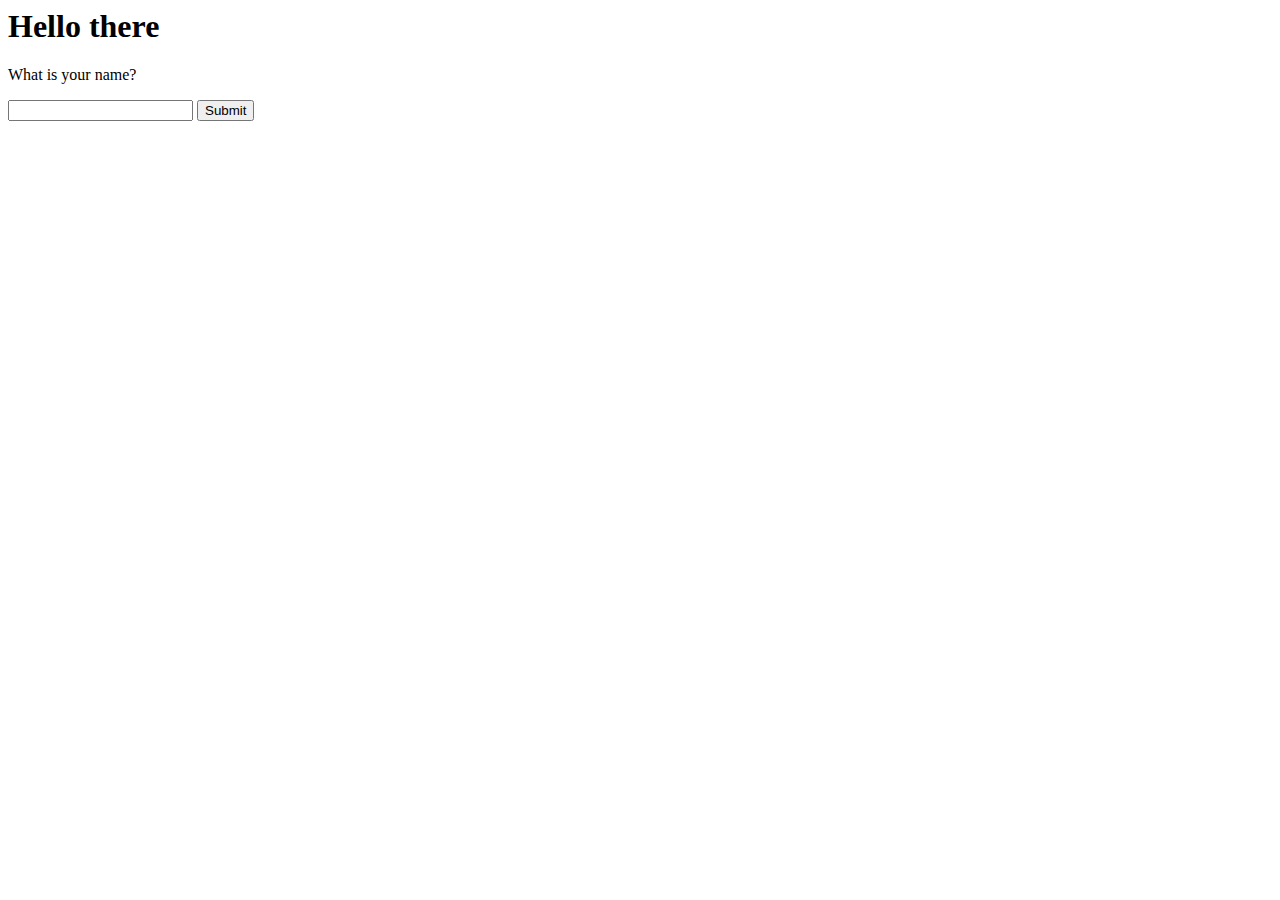
==== index.html @ 6e75091a "Readme plan for todays lecture" ====
<html>
<head>
    <meta charset="UTF-8">
    <meta name="viewport"
          content="width=device-width, user-scalable=no, initial-scale=1.0, maximum-scale=1.0, minimum-scale=1.0">
    <meta http-equiv="X-UA-Compatible" content="ie=edge">
    <title>My nice web page</title>
</head>
<body>
<h1>Hello there</h1>

<p>What is your name?</p>

<form action="/hello" method="post">
    <input type="text" name="yourName">
    <button>Submit</button>
</form>

</body>
</html>
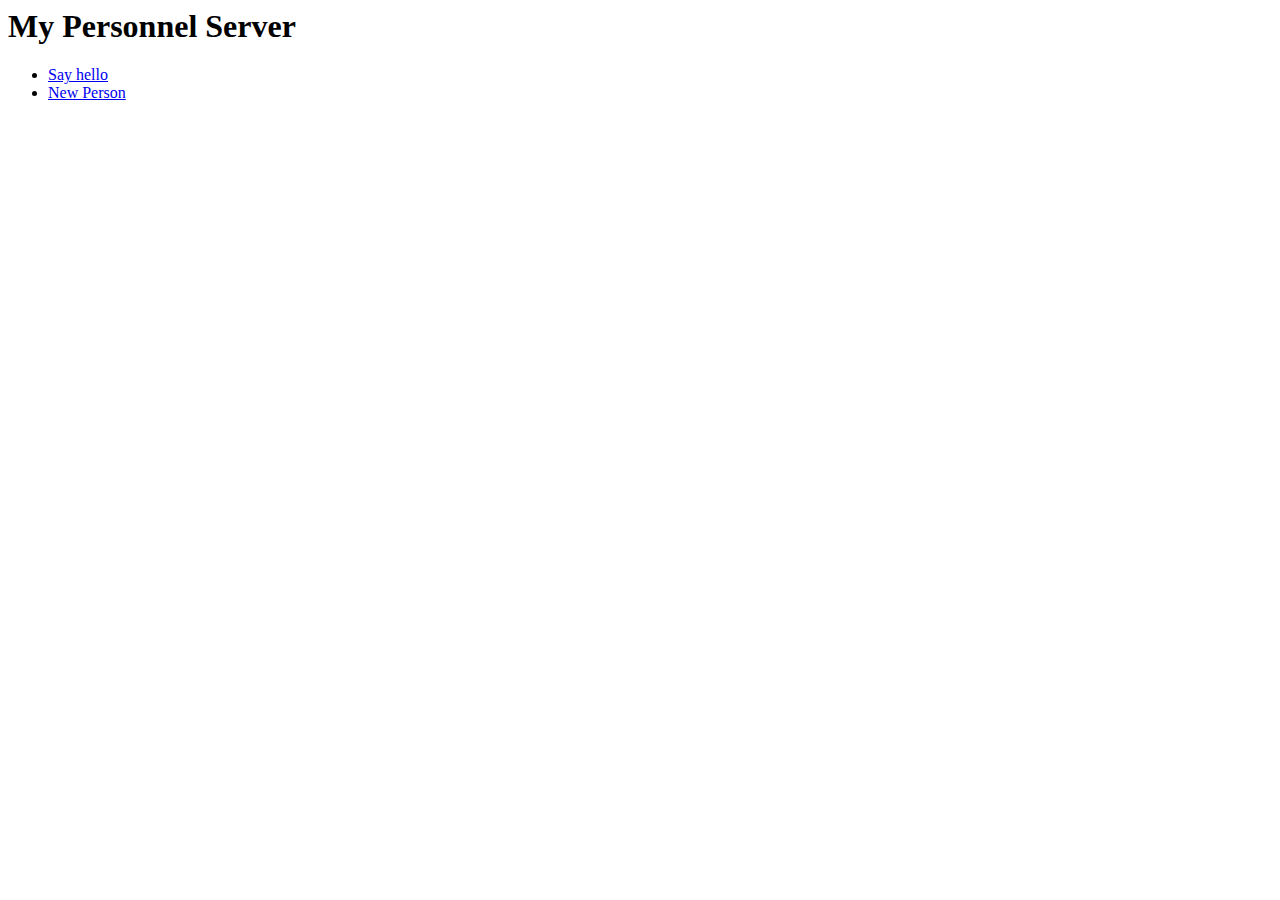
==== commit 8072d74a: "Made test web pages" ====
--- a/index.html
+++ b/index.html
@@ -4,17 +4,19 @@
     <meta name="viewport"
           content="width=device-width, user-scalable=no, initial-scale=1.0, maximum-scale=1.0, minimum-scale=1.0">
     <meta http-equiv="X-UA-Compatible" content="ie=edge">
-    <title>My nice web page</title>
+    <title>Personell</title>
+    <link rel="stylesheet" href="style.css">
 </head>
 <body>
-<h1>Hello there</h1>
+<main>
+    <h1>My Personnel Server</h1>
 
-<p>What is your name?</p>
-
-<form action="/hello" method="post">
-    <input type="text" name="yourName">
-    <button>Submit</button>
-</form>
+    <ul>
+        <li><a href="/sayHello.html">Say hello</a></li>
+        <li><a href="/newPerson.html">New Person</a></li>
+    </ul>
+    </form>
+</main>
 
 </body>
 </html>